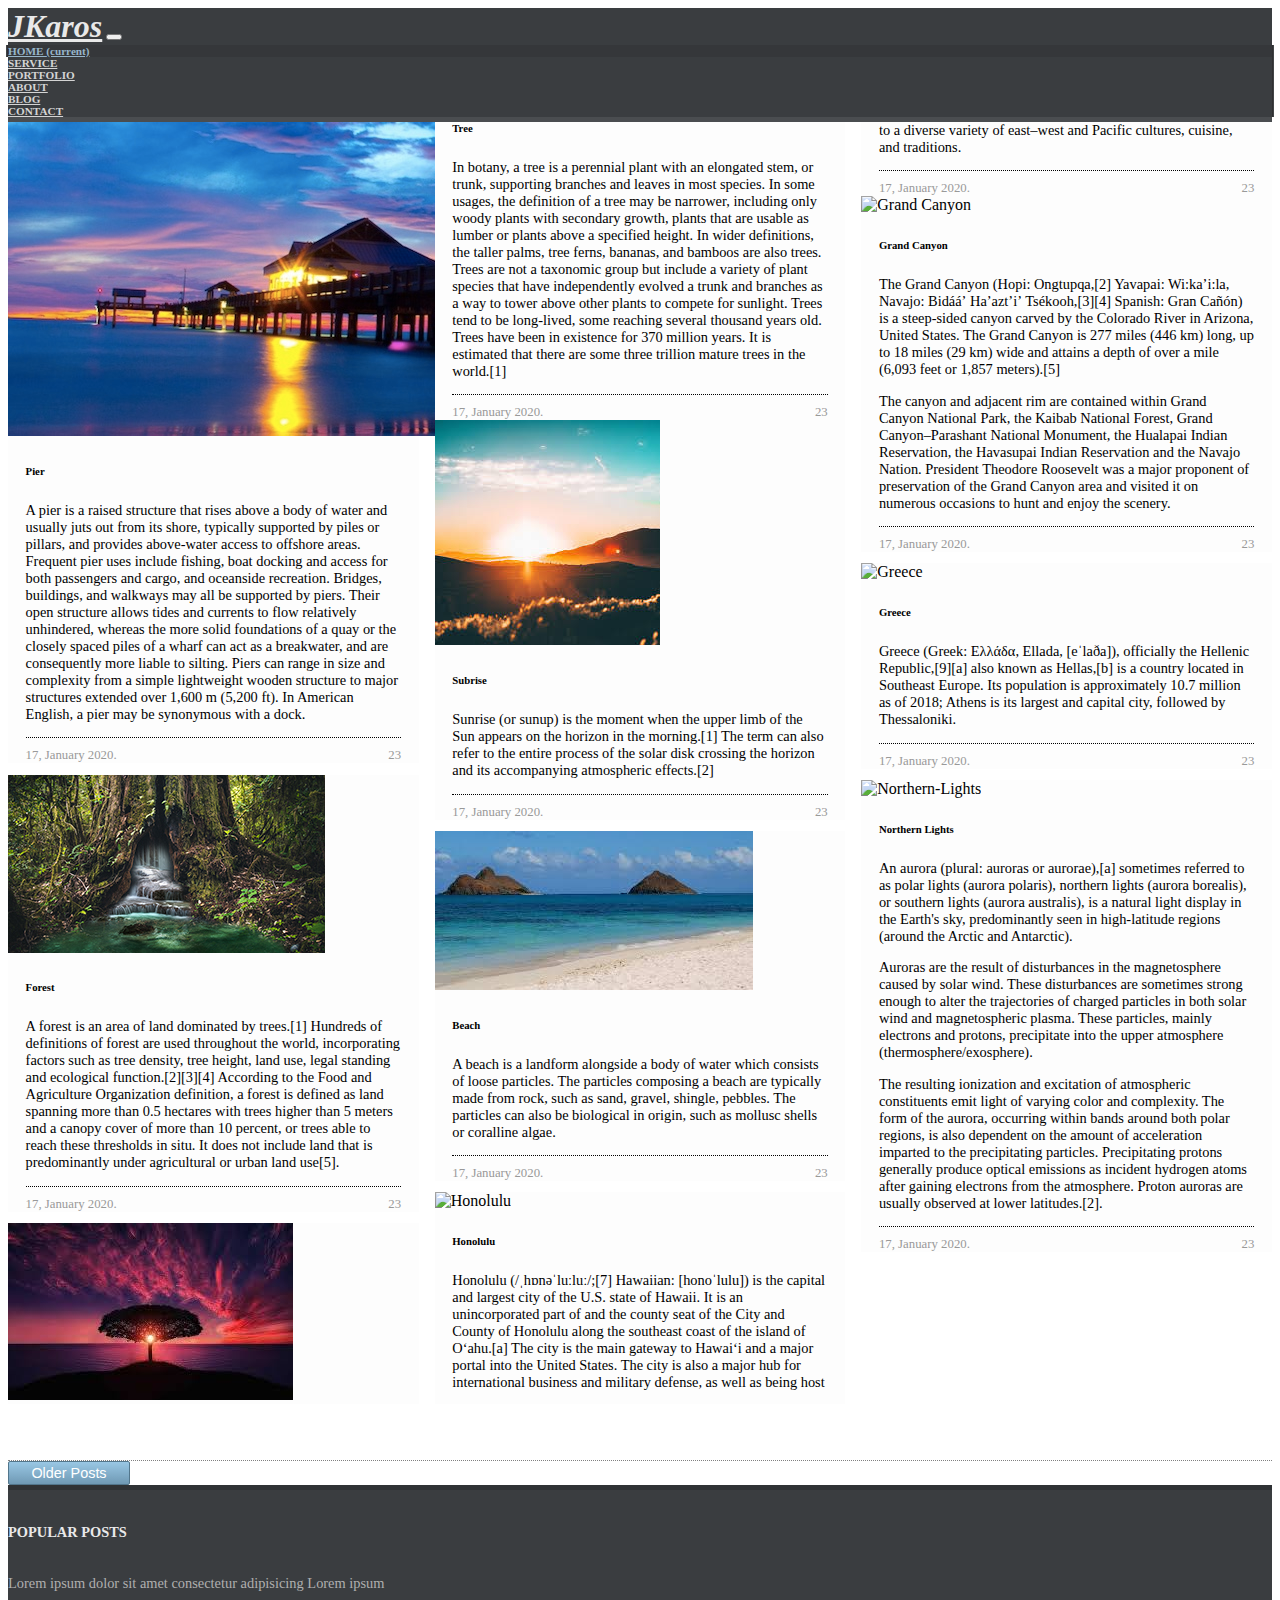
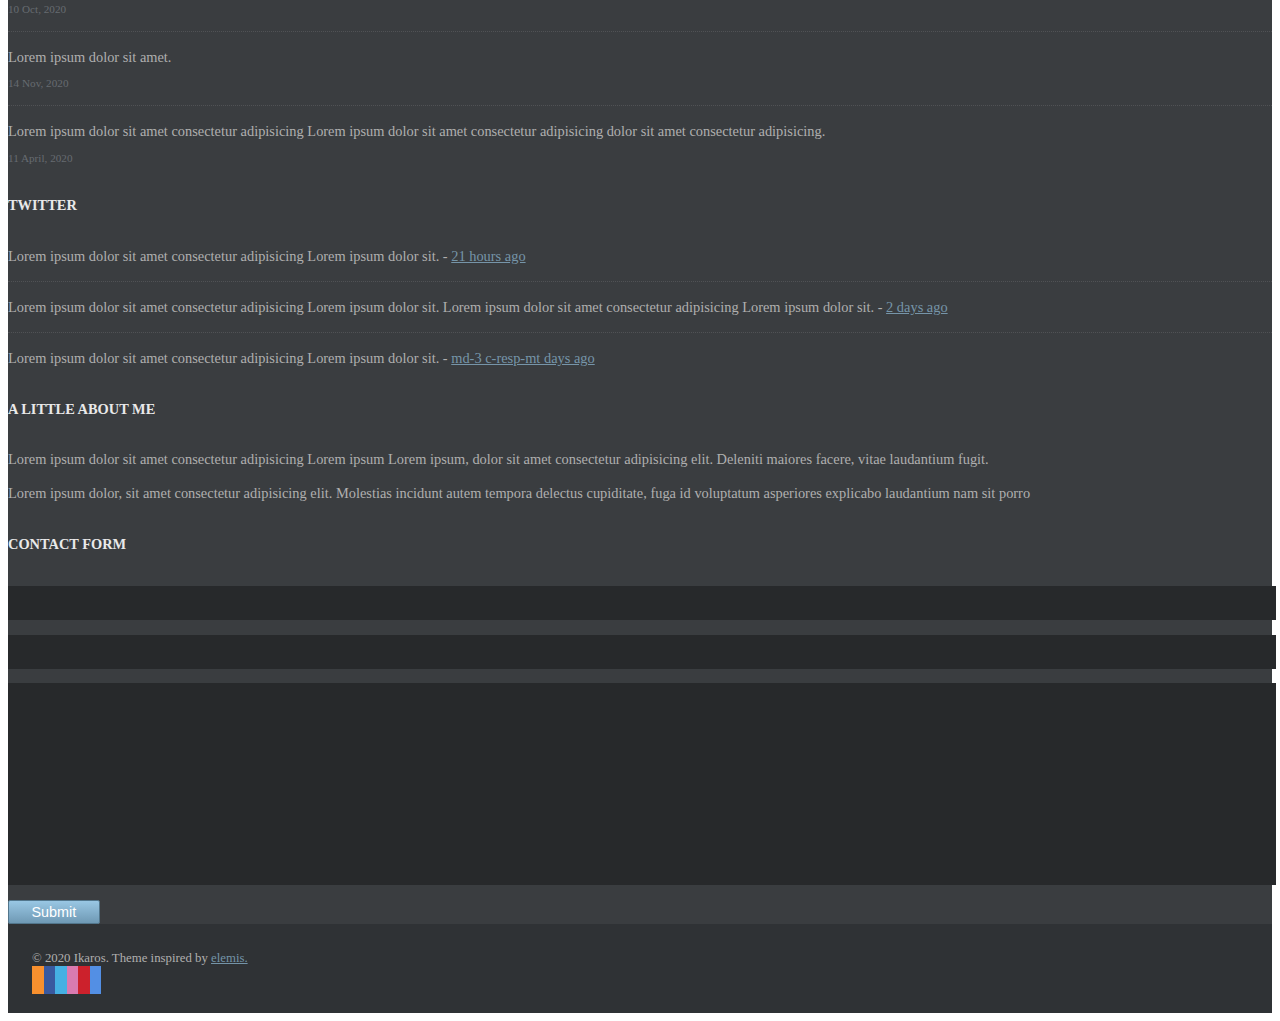
==== index.html @ 9a08d179 "Delete dock image and replace it with pier image" ====
<!DOCTYPE html>
<html lang="en">

<head>
    <meta charset="UTF-8">
    <meta name="viewport" content="width=device-width, initial-scale=1.0">

    <!-- Bootstrap CSS -->
    <link rel="stylesheet" href="https://maxcdn.bootstrapcdn.com/bootstrap/4.0.0-beta/css/bootstrap.min.css"
        integrity="sha384-/Y6pD6FV/Vv2HJnA6t+vslU6fwYXjCFtcEpHbNJ0lyAFsXTsjBbfaDjzALeQsN6M" crossorigin="anonymous">
    <link rel="stylesheet" type="text/css" href="styles/styles.css">
    <link rel="stylesheet" type="text/css" href="styles/index.css">

    <!-- Font Awesome -->
    <script src="https://kit.fontawesome.com/429e9e2ae6.js" crossorigin="anonymous"></script>
</head>

<body class="color-theme">

    <!-- Navbar -->
    <!-- Put beginning of navbar outside of container to background color covers entire width of page -->
    <nav class="navbar navbar-expand-lg sticky-top pt-0 pb-0 cust-nav-bg">
        <!-- Put Navbar content inside of container so that it uses flexbox and has margin on left and right sides -->
        <div class="container">
            <a class="navbar-brand m-0 pt-1 cust-jkaros" href="#">JKaros</a>
            <button class="navbar-toggler" type="button" data-toggle="collapse" data-target="#navbarNavAltMarkup"
                aria-controls="navbarNavAltMarkup" aria-expanded="false" aria-label="Toggle navigation">
                <div class="cust-nav-menu-icon">
                    <i class="fas fa-bars"></i>
                </div>
            </button>
            <div class="collapse navbar-collapse" id="navbarNavAltMarkup">
                <!-- Padding is on each link item so that border covers entire navbar -->
                <li class="nav-item pb-4 pt-5 ml-auto c-home-li c-navtab-active">
                    <a class="nav-link" href="./index.html">HOME <span class="sr-only">(current)</span></a>
                </li>
                <li class="nav-item pb-4 pt-5">
                    <a class="nav-link cust-nav-font-color" href="#">SERVICE</a>
                </li>
                <li class="nav-item pb-4 pt-5">
                    <a class="nav-link cust-nav-font-color" href="https://github.com/michael-mcmasters"
                        target="_">PORTFOLIO</a>
                </li>
                <li class="nav-item pb-4 pt-5">
                    <a class="nav-link cust-nav-font-color" href="http://codedifferentlyc16.sg-host.com/"
                        target="_">ABOUT</a>
                </li>
                <li class="nav-item pb-4 pt-5">
                    <a class="nav-link cust-nav-font-color" href="./blog-post.html">BLOG</a>
                </li>
                <li class="nav-item pb-4 pt-5">
                    <a class="nav-link cust-nav-font-color" href="#">CONTACT</a>
                </li>
            </div>
        </div>
    </nav>



    <!-- Main Content -->
    <div class="container mt-5">
        <!-- card-columns don't work with the regular column classes (such as col-md-4). Need to use @media queries. -->
        <div class="card-columns cust-card-border-bottom">
            <div class="card">
                <img class="card-img-top" src="./images/pier2.jpeg" alt="Pier">
                <div class="cust-card-body-container">
                    <h6 class="cust-card-title">Pier</h6>
                    <p class="cust-card-body">A pier is a raised structure that rises above a body of water and usually
                        juts out from its shore, typically supported
                        by piles or pillars, and provides above-water access to offshore areas. Frequent pier uses
                        include fishing, boat docking
                        and access for both passengers and cargo, and oceanside recreation. Bridges, buildings, and
                        walkways may all be
                        supported by piers. Their open structure allows tides and currents to flow relatively
                        unhindered, whereas the more solid
                        foundations of a quay or the closely spaced piles of a wharf can act as a breakwater, and are
                        consequently more liable
                        to silting. Piers can range in size and complexity from a simple lightweight wooden structure to
                        major structures
                        extended over 1,600 m (5,200 ft). In American English, a pier may be synonymous with a dock.</p>
                    <footer class="cust-card-footer color">
                        <span>17, January 2020.</span>
                        <!-- Font Awesome icons must be in a div to stay centered -->
                        <div>
                            <i class="fas fa-comments"></i>
                            <span class="ml-1">23</span>
                        </div>
                    </footer>
                </div>
            </div>
            <div class="card">
                <img class="card-img-top" src="./images/forest.jpg" alt="Forest">
                <div class="cust-card-body-container">
                    <h6 class="cust-card-title">Forest</h6>
                    <p class="cust-card-body">A forest is an area of land dominated by trees.[1] Hundreds of definitions
                        of forest are used throughout the world,
                        incorporating factors such as tree density, tree height, land use, legal standing and ecological
                        function.[2][3][4]
                        According to the Food and Agriculture Organization definition, a forest is defined as land
                        spanning more than 0.5
                        hectares with trees higher than 5 meters and a canopy cover of more than 10 percent, or trees
                        able to reach these
                        thresholds in situ. It does not include land that is predominantly under agricultural or urban
                        land use[5].</p>
                    <footer class="cust-card-footer color">
                        <span>17, January 2020.</span>
                        <div>
                            <i class="fas fa-comments"></i>
                            <span class="ml-1">23</span>
                        </div>
                    </footer>
                </div>
            </div>
            <div class="card">
                <img class="card-img-top" src="./images/tree.jpg" alt="Tree">
                <div class="cust-card-body-container">
                    <h6 class="cust-card-title">Tree</h6>
                    <p class="cust-card-body">In botany, a tree is a perennial plant with an elongated stem, or trunk,
                        supporting branches and leaves in most species.
                        In some usages, the definition of a tree may be narrower, including only woody plants with
                        secondary growth, plants that
                        are usable as lumber or plants above a specified height. In wider definitions, the taller palms,
                        tree ferns, bananas,
                        and bamboos are also trees. Trees are not a taxonomic group but include a variety of plant
                        species that have
                        independently evolved a trunk and branches as a way to tower above other plants to compete for
                        sunlight. Trees tend to
                        be long-lived, some reaching several thousand years old. Trees have been in existence for 370
                        million years. It is
                        estimated that there are some three trillion mature trees in the world.[1]</p>
                    <footer class="cust-card-footer color">
                        <span>17, January 2020.</span>
                        <div>
                            <i class="fas fa-comments"></i>
                            <span class="ml-1">23</span>
                        </div>
                    </footer>
                </div>
            </div>
            <div class="card">
                <img class="card-img-top" src="./images/sunrise.jpg" alt="Sunrise">
                <div class="cust-card-body-container">
                    <h6 class="cust-card-title">Subrise</h6>
                    <p class="cust-card-body">Sunrise (or sunup) is the moment when the upper limb of the Sun appears on
                        the horizon in the morning.[1] The term can
                        also refer to the entire process of the solar disk crossing the horizon and its accompanying
                        atmospheric effects.[2]</p>
                    <footer class="cust-card-footer color">
                        <span>17, January 2020.</span>
                        <div>
                            <i class="fas fa-comments"></i>
                            <span class="ml-1">23</span>
                        </div>
                    </footer>
                </div>
            </div>
            <div class="card">
                <img class="card-img-top" src="./images/beach.jpg" alt="Beach">
                <div class="cust-card-body-container">
                    <h6 class="cust-card-title">Beach</h6>
                    <p class="cust-card-body">A beach is a landform alongside a body of water which consists of loose
                        particles. The particles composing a beach are
                        typically made from rock, such as sand, gravel, shingle, pebbles. The particles can also be
                        biological in origin, such
                        as mollusc shells or coralline algae.</p>
                    <footer class="cust-card-footer color">
                        <span>17, January 2020.</span>
                        <div>
                            <i class="fas fa-comments"></i>
                            <span class="ml-1">23</span>
                        </div>
                    </footer>
                </div>
            </div>
            <div class="card">
                <img class="card-img-top" src="./images/Honolulu.jpg" alt="Honolulu">
                <div class="cust-card-body-container">
                    <h6 class="cust-card-title">Honolulu</h6>
                    <p class="cust-card-body">Honolulu (/ˌhɒnəˈluːluː/;[7] Hawaiian: [honoˈlulu]) is the capital and
                        largest city of the U.S. state of Hawaii. It is
                        an unincorporated part of and the county seat of the City and County of Honolulu along the
                        southeast coast of the island
                        of Oʻahu.[a] The city is the main gateway to Hawaiʻi and a major portal into the United States.
                        The city is also a major
                        hub for international business and military defense, as well as being host to a diverse variety
                        of east–west and Pacific
                        cultures, cuisine, and traditions.</p>
                    <footer class="cust-card-footer color">
                        <span>17, January 2020.</span>
                        <div>
                            <i class="fas fa-comments"></i>
                            <span class="ml-1">23</span>
                        </div>
                    </footer>
                </div>
            </div>
            <div class="card">
                <img class="card-img-top" src="./images/grand-canyon.jpg" alt="Grand Canyon">
                <div class="cust-card-body-container">
                    <h6 class="cust-card-title">Grand Canyon</h6>
                    <p class="cust-card-body">The Grand Canyon (Hopi: Ongtupqa,[2] Yavapai: Wi:kaʼi:la, Navajo: Bidááʼ
                        Haʼaztʼiʼ Tsékooh,[3][4] Spanish: Gran Cañón)
                        is a steep-sided canyon carved by the Colorado River in Arizona, United States. The Grand Canyon
                        is 277 miles (446 km)
                        long, up to 18 miles (29 km) wide and attains a depth of over a mile (6,093 feet or 1,857
                        meters).[5]
                    </p>
                    <p class="cust-card-body">
                        The canyon and adjacent rim are contained within Grand Canyon National Park, the Kaibab National
                        Forest, Grand
                        Canyon–Parashant National Monument, the Hualapai Indian Reservation, the Havasupai Indian
                        Reservation and the Navajo
                        Nation. President Theodore Roosevelt was a major proponent of preservation of the Grand Canyon
                        area and visited it on
                        numerous occasions to hunt and enjoy the scenery.</p>
                    <footer class="cust-card-footer color">
                        <span>17, January 2020.</span>
                        <div>
                            <i class="fas fa-comments"></i>
                            <span class="ml-1">23</span>
                        </div>
                    </footer>
                </div>
            </div>
            <div class="card">
                <img class="card-img-top" src="./images/greece.jpeg" alt="Greece">
                <div class="cust-card-body-container">
                    <h6 class="cust-card-title">Greece</h6>
                    <p class="cust-card-body">Greece (Greek: Ελλάδα, Ellada, [eˈlaða]), officially the Hellenic
                        Republic,[9][a] also known as Hellas,[b] is a country
                        located in Southeast Europe. Its population is approximately 10.7 million as of 2018; Athens is
                        its largest and capital
                        city, followed by Thessaloniki.</p>
                    <footer class="cust-card-footer color">
                        <span>17, January 2020.</span>
                        <div>
                            <i class="fas fa-comments"></i>
                            <span class="ml-1">23</span>
                        </div>
                    </footer>
                </div>
            </div>
            <div class="card">
                <img class="card-img-top" src="./images/northern-lights.jpg" alt="Northern-Lights">
                <div class="cust-card-body-container">
                    <h6 class="cust-card-title">Northern Lights</h6>
                    <p class="cust-card-body">An aurora (plural: auroras or aurorae),[a] sometimes referred to as polar
                        lights (aurora polaris), northern lights
                        (aurora borealis), or southern lights (aurora australis), is a natural light display in the
                        Earth's sky, predominantly
                        seen in high-latitude regions (around the Arctic and Antarctic).</p>
                    <p class="cust-card-body">
                        Auroras are the result of disturbances in the magnetosphere caused by solar wind. These
                        disturbances are sometimes
                        strong enough to alter the trajectories of charged particles in both solar wind and
                        magnetospheric plasma. These
                        particles, mainly electrons and protons, precipitate into the upper atmosphere
                        (thermosphere/exosphere).
                    </p>
                    <p class="cust-card-body">
                        The resulting ionization and excitation of atmospheric constituents emit light of varying color
                        and complexity. The form
                        of the aurora, occurring within bands around both polar regions, is also dependent on the amount
                        of acceleration
                        imparted to the precipitating particles. Precipitating protons generally produce optical
                        emissions as incident hydrogen
                        atoms after gaining electrons from the atmosphere. Proton auroras are usually observed at lower
                        latitudes.[2].
                    </p>
                    <footer class="cust-card-footer color">
                        <span>17, January 2020.</span>
                        <div>
                            <i class="fas fa-comments"></i>
                            <span class="ml-1">23</span>
                        </div>
                    </footer>
                </div>
            </div>

        </div>

        <!-- Border and Older Posts Button -->
        <div class="row">
            <div class="col-12 mt-4">
                <button class="cust-button">Older Posts</button>
            </div>
        </div>
    </div>
    <!-- End of container -->


    <!-- Footer -->
    <!-- Like the navbar. Must put background of footer outside of container. Put content in the container so that it uses flexbox and has margins on left and right sides -->
    <div class="cust-footer-background pt-5 pb-5 mt-5">
        <div class="container">
            <div class="row">
                <div class="col-md-3">
                    <h6 class="cust-foot-header">POPULAR POSTS</h6>
                    <div class="cust-footer-border-bottom">
                        <div class="cust-footer-body">
                            Lorem ipsum dolor sit amet consectetur adipisicing Lorem ipsum
                        </div>
                        <div class="cust-footer-date">10 Oct, 2020</div>
                    </div>
                    <div class="cust-footer-border-bottom">
                        <div class="cust-footer-body">
                            Lorem ipsum dolor sit amet.
                        </div>
                        <div class="cust-footer-date">14 Nov, 2020</div>
                    </div>
                    <div>
                        <div class="cust-footer-body">
                            Lorem ipsum dolor sit amet consectetur adipisicing Lorem ipsum
                            dolor sit amet consectetur adipisicing dolor sit amet consectetur adipisicing.
                        </div>
                        <div class="cust-footer-date">11 April, 2020</div>
                    </div>
                </div>
                <div class="col-md-3 c-resp-mt">
                    <h6 class="cust-foot-header">TWITTER</h6>
                    <div class="cust-footer-border-bottom">
                        <div class="cust-footer-body">
                            <span><i class="fab fa-twitter mr-2"></i></span>
                            Lorem ipsum dolor sit amet consectetur adipisicing Lorem ipsum
                            dolor sit. - <a href="#" class="cust-footer-age-url">21 hours ago</a>
                        </div>
                    </div>
                    <div class="cust-footer-border-bottom">
                        <div class="cust-footer-body">
                            <span><i class="fab fa-twitter mr-2"></i></span>
                            Lorem ipsum dolor sit amet consectetur adipisicing Lorem ipsum
                            dolor sit. Lorem ipsum dolor sit amet consectetur adipisicing Lorem ipsum
                            dolor sit. - <a href="#" class="cust-footer-age-url">2 days ago</a>
                        </div>
                    </div>
                    <div>
                        <div class="cust-footer-body">
                            <span><i class="fab fa-twitter mr-2"></i></span>
                            Lorem ipsum dolor sit amet consectetur adipisicing Lorem ipsum
                            dolor sit. - <a href="#" class="cust-footer-age-url">md-3 c-resp-mt days ago</a>
                        </div>
                    </div>
                </div>
                <div class=" col-md-3 c-resp-mt">
                    <h6 class="cust-foot-header">A LITTLE ABOUT ME</h6>
                    <div class="cust-footer-body">
                        <span>Lorem ipsum dolor sit amet consectetur adipisicing Lorem ipsum
                            Lorem ipsum, dolor sit amet consectetur adipisicing elit. Deleniti maiores facere, vitae
                            laudantium fugit.
                            <br>
                            <br>
                            Lorem ipsum dolor, sit amet consectetur adipisicing elit. Molestias incidunt autem tempora
                            delectus cupiditate, fuga id voluptatum asperiores explicabo laudantium nam sit porro
                        </span>

                    </div>
                </div>
                <div class="col-md-3 c-resp-mt mr-0 pr-0">
                    <h6 class="cust-foot-header">CONTACT FORM</h6>
                    <div class="cust-footer-body">
                        <form action="contact-form.html" method="post">
                            <input type="text" id="first-text-box" name="first-text-box" class="cust-footer-input">
                            <input type="text" id="second-text-box" name="second-text-box" class="cust-footer-input">
                            <input type="text" id="third-text-box" name="third-text-box"
                                class="cust-footer-input cust-footer-input-last">
                        </form>
                        <button type="submit" class="cust-button">Submit</button>
                    </div>
                </div>
            </div>
        </div>
    </div>


    <!-- Bottom Navbar (under footer) -->
    <div class="cust-bottom-nav">
        <div class="container">
            <div class="row">
                <div class="cust-nav-content">&#169 2020 Ikaros. Theme inspired by <a href="#"
                        class="elemis-url">elemis.</a></div>
                <div class="ml-auto cust-icon-container">
                    <span>
                        <i class="fas fa-rss"></i>
                    </span>
                    <span>
                        <i class="fab fa-facebook-f"></i>
                    </span>
                    <span>
                        <i class="fab fa-twitter twitter-icon"></i>
                    </span>
                    <span>
                        <i class="fab fa-instagram"></i>
                    </span>
                    <span>
                        <i class="fab fa-pinterest-p"></i>
                    </span>
                    <span>
                        <i class="fab fa-linkedin-in"></i>
                    </span>
                </div>
            </div>
        </div>
    </div>








    <!-- Copied these from TreeHouse. Not sure if they're needed or not. Remove when project is finished to see if anything breaks. -->
    <!-- Optional JavaScript -->
    <!-- jQuery first, then Popper.js, then Bootstrap JS -->
    <script src="https://code.jquery.com/jquery-3.2.1.slim.min.js"
        integrity="sha384-KJ3o2DKtIkvYIK3UENzmM7KCkRr/rE9/Qpg6aAZGJwFDMVNA/GpGFF93hXpG5KkN"
        crossorigin="anonymous"></script>
    <script src="https://cdnjs.cloudflare.com/ajax/libs/popper.js/1.11.0/umd/popper.min.js"
        integrity="sha384-b/U6ypiBEHpOf/4+1nzFpr53nxSS+GLCkfwBdFNTxtclqqenISfwAzpKaMNFNmj4"
        crossorigin="anonymous"></script>
    <script src="https://maxcdn.bootstrapcdn.com/bootstrap/4.0.0-beta/js/bootstrap.min.js"
        integrity="sha384-h0AbiXch4ZDo7tp9hKZ4TsHbi047NrKGLO3SEJAg45jXxnGIfYzk4Si90RDIqNm1"
        crossorigin="anonymous"></script>
</body>

</html>
---- styles/styles.css ----
/* The lower the number, the darker the shade of color */
.color-theme {
  --color-white1: rgb(233, 233, 233);
  --color-gray1: rgb(128, 128, 128);
  --color-gray2: rgb(253, 253, 253);
  --color-black0: rgb(39, 41, 43);
  --color-black1: rgb(58, 61, 64);
  --color-black2: rgb(74, 77, 80);
}

body {
  background-color: rgv(253, 253, 253);
}

a {
  color: rgb(151, 181, 201);
}

a:focus,
a:hover {
  color: teal;
}






/* Mockup page seems to have different font-sizes for titles. */
.c-title-small {
      font-size: 0.9rem;
}

.c-title-large {
      font-size: 1.0rem;
}

.c-title-small,
.c-title-large
{
    color: rgb(85, 85, 85);
    font-weight: bold;
    padding-bottom: 0.3em;
}


.c-subtext {
    color: rgb(85, 85, 85);
    font-size: 0.9rem;
}

.c-border-bottom {
    border-bottom: 1px dotted rgb(153, 153, 153);
}

.c-border-left {
  padding-left: 2rem;
  border-left: 1px dotted rgb(153, 153, 153);
}






/* ------- Button ------- */

.cust-button {
  padding: 0.2rem 1.4rem;
  font-size: 0.9rem;
  color: white;
  background-image: linear-gradient(rgb(153, 199, 228), rgb(111, 153, 180));
  border: 1px solid rgb(82, 118, 140);
  border-radius: 2px;
  
  transition: 0.2s;
}

.cust-button:hover {
  background-image: linear-gradient(rgb(89, 130, 155), rgb(37, 72, 94));
  cursor: pointer;
}

/* Do this so text stays centered in button when screen is small. */
@media (max-width: 991px) {
  .cust-button {
    padding: 0.2rem 0;
    min-width: 15%;
  }
}






/* ------- Top Navbar ------- */

.navbar {
  border-bottom: 5px solid var(--color-black2);
}

.cust-nav-bg {
  background-color: var(--color-black1);
}

.cust-jkaros {
  color: var(--color-white1);
  font-weight: bold;
  font-size: 2rem;
  font-style: italic;
}

.cust-jkaros:hover {
  color: teal;
}

.cust-nav-menu-icon {
  color: var(--color-white1);
  font-size: 1.8rem;
  
  display: flex;
  align-items: center;
}

.cust-nav-font-color {
  color: rgb(212, 212, 212);
}

.nav-item {
  font-size: 0.7rem;
  font-weight: bold;
  list-style: none;
  box-shadow: 1px 0px rgb(48, 48, 50), 2px 0px rgb(66, 69, 71);
}

/* Gives Home a border (using box shadow) on its left and right side */
.c-home-li {
  box-shadow: -1px 0px rgb(48, 48, 50), -2px 0px rgb(66, 69, 71), 1px 0px rgb(48, 48, 50),
    2px 0px rgb(66, 69, 71);
  color: black;
}

/* Have to do this to override Bootstrap from setting the color when on home page */
.c-home-color {
  color: rgb(212, 212, 212);
}

.nav-item:focus,
.nav-item:hover {
  background-color: var(--color-black0);
}

/* This is a bit weird. Bootstrap sets the color for Home automatically but we have to put this here manually for Blog */
.c-navtab-active {
  background-color: rgb(53, 55, 58);
  color: rgb(122, 156, 178);
  
}






/* ------- Footer ------- */

.cust-footer-background {
  background-color: var(--color-black1);
  border-top: 5px solid rgb(47, 50, 53);
  border-bottom: 3px solid rgb(47, 50, 53);
}

.cust-footer-border-bottom {
  padding-bottom: 1rem;
  border-bottom: 0.5px dotted rgb(80, 82, 85);
}

.cust-foot-header {
  color: var(--color-white1);
  font-weight: bold;
  font-size: 0.9rem;
}

.cust-footer-body {
  margin-top: 1.2em;
  color: rgb(175, 175, 175);
  font-size: 0.9rem;
}

.cust-footer-date {
  margin-top: 0.7rem;
  font-size: 0.7rem;
  color: rgb(102, 107, 112);
}

.cust-footer-age-url {
  color: rgb(118, 149, 169);
}

.cust-footer-input {
  margin-bottom: 0.9rem;
  background-color: rgb(39, 41, 43);
  border: none;
  width: 100%;
  height: 2rem;
}
.cust-footer-input-last {
  height: 200px;
}

@media (max-width: 767px) {
  /* When screen is less than this size, categories squish together. This adds margin above each category. */
  .c-resp-mt {
    margin-top: 5rem;
  }
}






/* ------- Bottom Nav (under footer) ------- */

.cust-bottom-nav {
  background-color: rgb(47, 50, 53);
  padding: 1.5rem;
}

.cust-nav-content {
  /* Add margin to center it. Adding padding to parent div was putting it out of line for some reason. */
  margin-bottom: 6px;
  color: rgb(175, 175, 175);
  font-size: 0.8rem;
}

.elemis-url {
  color: rgb(116, 148, 168);
}

.cust-icon-container {
  color: white;
  font-size: 0.9em;
  cursor: pointer;
}
                    
.fa-rss {
  background-color: rgb(248, 144, 46);
  padding: 0.4em;
}
.fa-facebook-f {
  background-color: rgb(57, 89, 159);
  padding: 0.4em;
}

/* Use custom class instead of fa-twitter so that this doesn't style twitter icon used elsewhere */
.twitter-icon {
  background-color: rgb(69, 176, 227);
  padding: 0.4em;
}
.fa-instagram {
  background-color: rgb(217, 122, 176);
  padding: 0.4em;
}
.fa-pinterest-p {
  background-color: rgb(204, 33, 44);
  padding: 0.4em;
}
.fa-linkedin-in {
  background-color: rgb(83, 143, 228);
  padding: 0.4em;
}
---- styles/index.css ----
.cust-card-border-bottom {
  padding-bottom: 3.5em;
  border-bottom: 1px dotted gray;
}

.card {
  background-color: var(--color-gray2);
    position: relative;
  left: 0x;
  bottom: 0px;
  
  
  transition: 0.2s;
}

.card:focus,
.card:hover {
  cursor: pointer;
  background-color: rgb(214, 214, 214); 
  position: relative;
  left: 10x;
  bottom: 10px;
}

.cust-card-body-container {
  margin: 1.1em 1.1em 0.7rem 1.1em;
}

.cust-card-body {
  margin-top: 0.8em;
  font-size: 0.9em;
}

.card-img-top {
  /* height: 200px; */
}

.cust-card-footer {
  padding-top: 10px;
  border-top: 1px dotted black;
  color: rgb(153, 153, 153);
  font-size: 0.8em;
  
  display: flex;
  justify-content: space-between;
}

.cust-button {
  padding: 0.2rem 1.4rem;
  font-size: 0.9rem;
  color: white;
  background-image: linear-gradient(rgb(153, 199, 228), rgb(111, 153, 180));
  border: 1px solid rgb(82, 118, 140);
  border-radius: 2px;
  
  transition: 0.2s;
}

.cust-button:hover {
  background-image: linear-gradient(rgb(89, 130, 155), rgb(37, 72, 94));
  cursor: pointer;
}

.cust-footer-background {
  background-color: var(--color-black1);
  border-top: 5px solid rgb(47, 50, 53);
  border-bottom: 3px solid rgb(47, 50, 53);
}

.cust-footer-border-bottom {
  padding-bottom: 1rem;
  border-bottom: 0.5px dotted rgb(80, 82, 85);
}

.cust-foot-header {
  color: var(--color-white1);
  font-weight: bold;
  font-size: 0.9rem;
}

.cust-footer-body {
  margin-top: 1.2em;
  color: rgb(175, 175, 175);
  font-size: 0.9rem;
}

.cust-footer-date {
  margin-top: 0.7rem;
  font-size: 0.7rem;
  color: rgb(102, 107, 112);
}

.cust-footer-age-url {
  color: rgb(118, 149, 169);
}

.cust-footer-input {
  margin-bottom: 0.9rem;
  background-color: rgb(39, 41, 43);
  border: none;
  width: 100%;
  height: 2rem;
}
.cust-footer-input-last {
  height: 200px;
}

.cust-bottom-nav {
  background-color: rgb(47, 50, 53);
  padding: 1.5rem;
}

.cust-nav-content {
  /* Add margin to center it. Adding padding to parent div was putting it out of line for some reason. */
  margin-bottom: 6px;
  color: rgb(175, 175, 175);
  font-size: 0.8rem;
}

.elemis-url {
  color: rgb(116, 148, 168);
}

.cust-icon-container {
  color: white;
  font-size: 0.9em;
  cursor: pointer;
}
                    
.fa-rss {
  background-color: rgb(248, 144, 46);
  padding: 0.4em;
}
.fa-facebook-f {
  background-color: rgb(57, 89, 159);
  padding: 0.4em;
}

/* Use custom class instead of fa-twitter so that this doesn't style twitter icon used elsewhere */
.twitter-icon {
  background-color: rgb(69, 176, 227);
  padding: 0.4em;
}
.fa-instagram {
  background-color: rgb(217, 122, 176);
  padding: 0.4em;
}
.fa-pinterest-p {
  background-color: rgb(204, 33, 44);
  padding: 0.4em;
}
.fa-linkedin-in {
  background-color: rgb(83, 143, 228);
  padding: 0.4em;
}

/* Cards Columns don't work with the regular column classes (col-md-4 for example)
   They must be defined with @media keys.
   Source: First answer - @https://stackoverflow.com/questions/34140793/bootstrap-4-responsive-cards-in-card-columns/43117538#43117538
*/
@media (min-width: 34em) {
    .card-columns {
        -webkit-column-count: 2;
        -moz-column-count: 2;
        column-count: 2;
    }
}

@media (min-width: 48em) {
    .card-columns {
        -webkit-column-count: 3;
        -moz-column-count: 3;
        column-count: 3;
    }
}
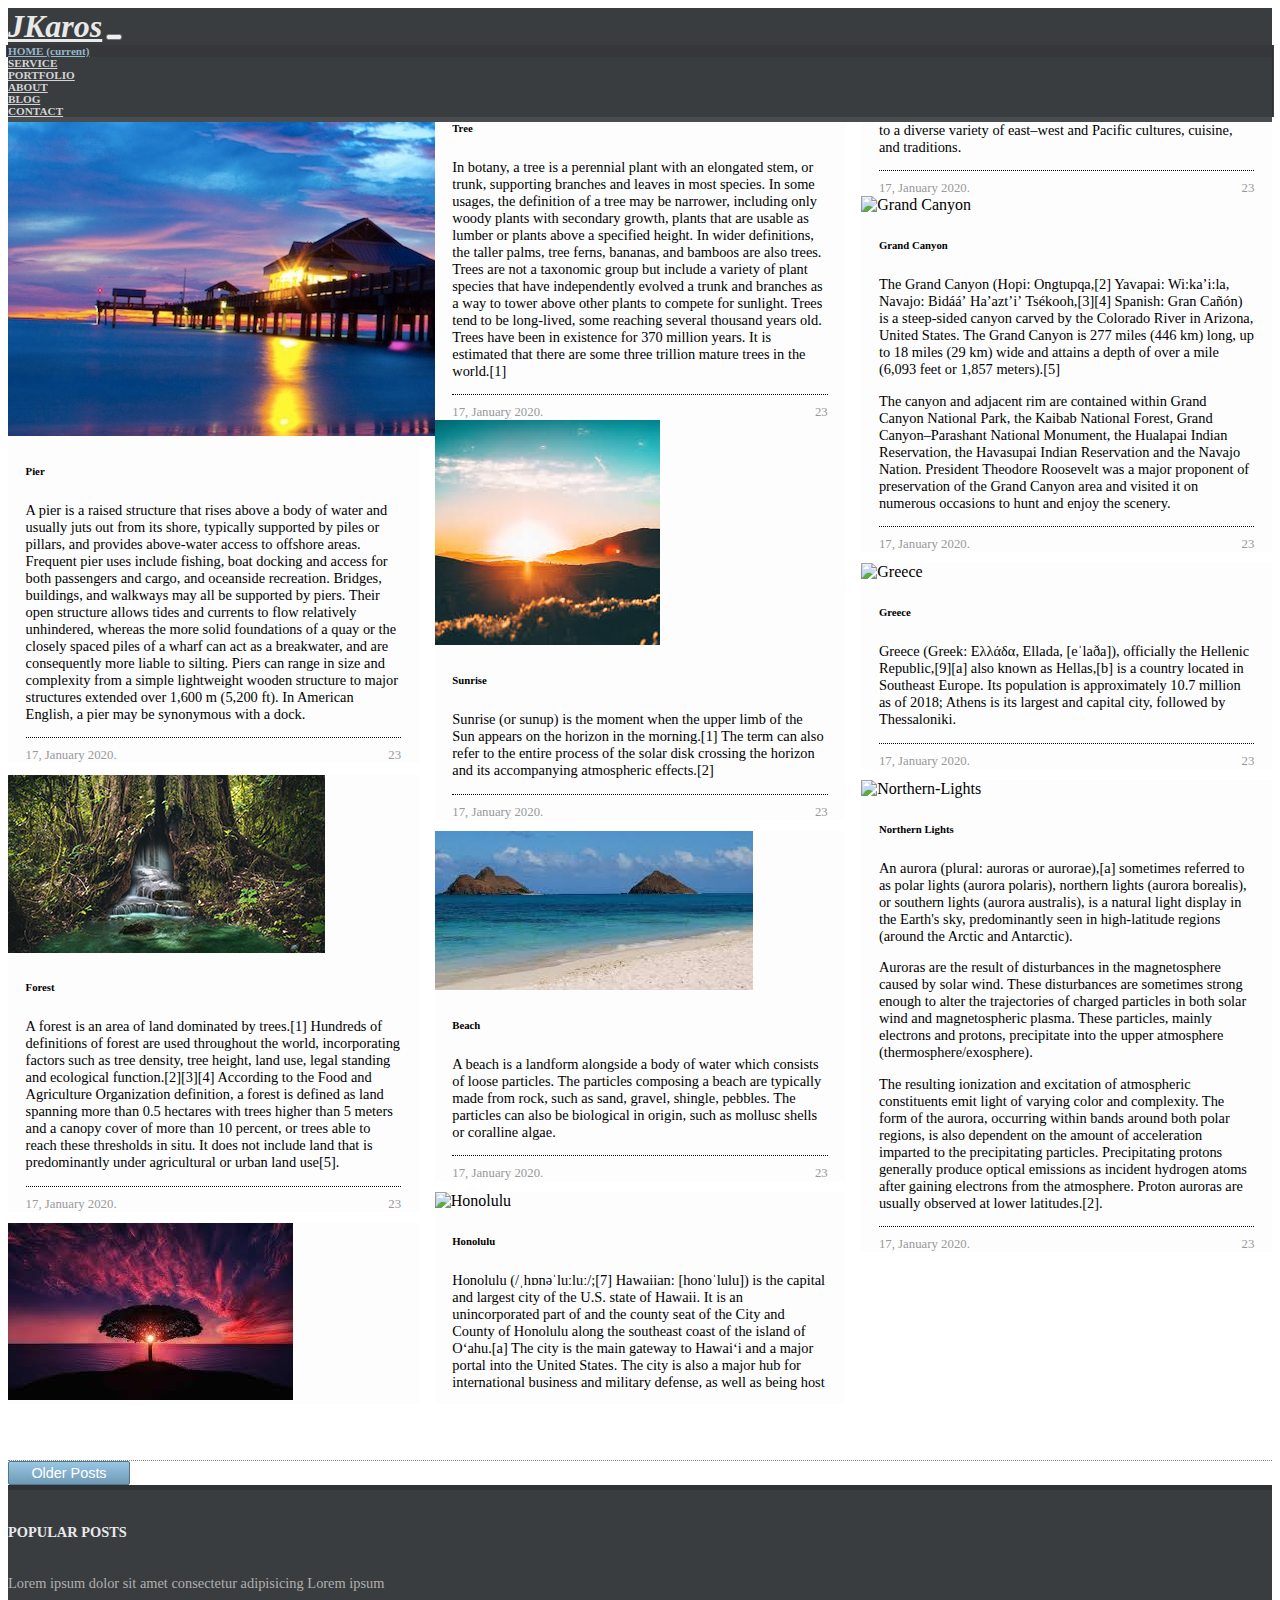
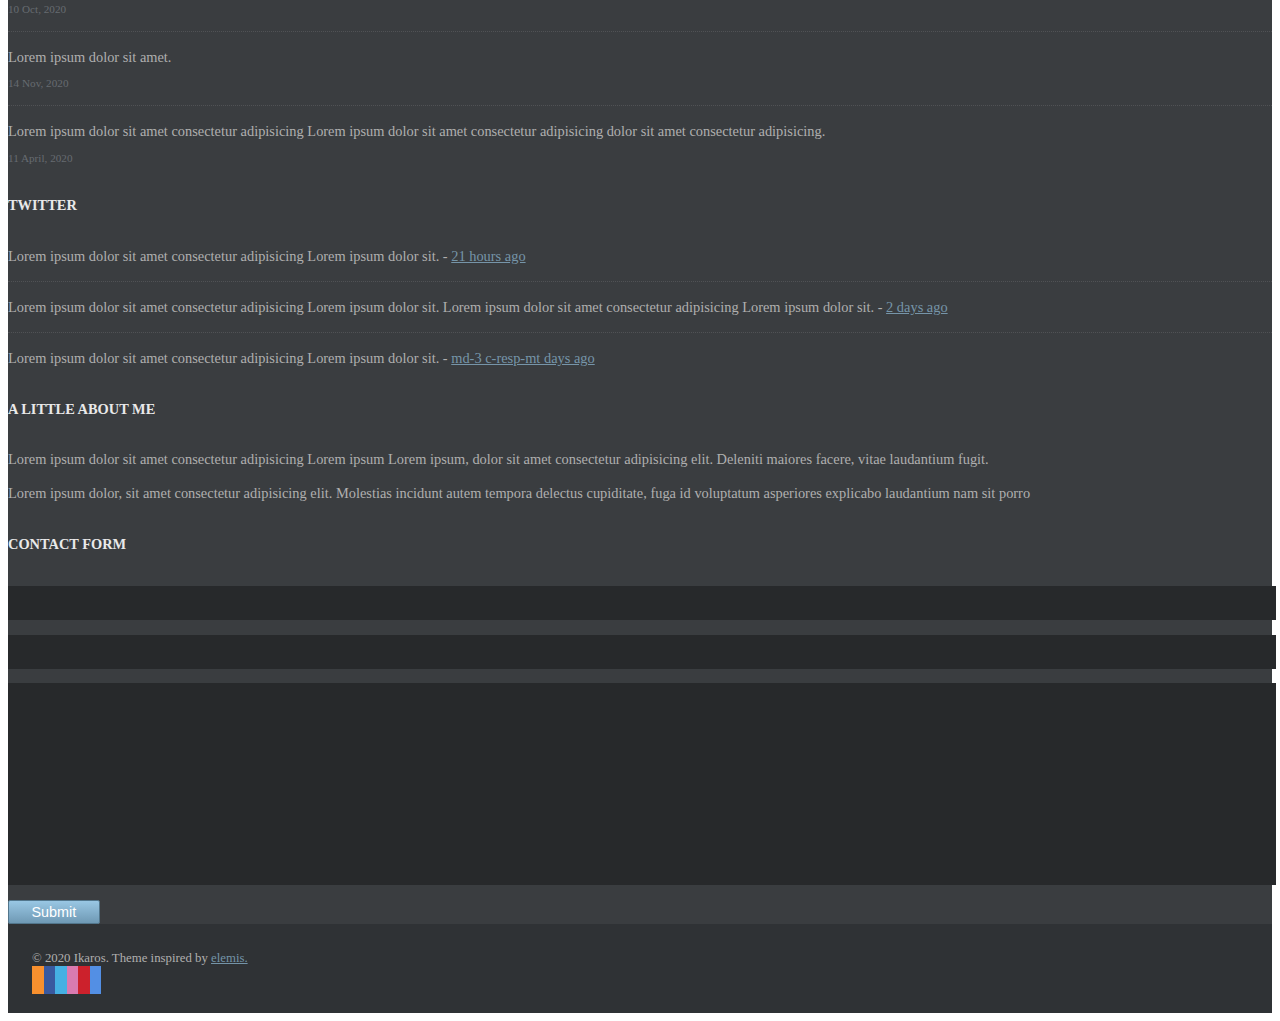
==== commit 484e727e: "Fix spelling mistake" ====
--- a/index.html
+++ b/index.html
@@ -140,7 +140,7 @@
             <div class="card">
                 <img class="card-img-top" src="./images/sunrise.jpg" alt="Sunrise">
                 <div class="cust-card-body-container">
-                    <h6 class="cust-card-title">Subrise</h6>
+                    <h6 class="cust-card-title">Sunrise</h6>
                     <p class="cust-card-body">Sunrise (or sunup) is the moment when the upper limb of the Sun appears on
                         the horizon in the morning.[1] The term can
                         also refer to the entire process of the solar disk crossing the horizon and its accompanying
@@ -409,9 +409,9 @@
 
 
 
-    <!-- Copied these from TreeHouse. Not sure if they're needed or not. Remove when project is finished to see if anything breaks. -->
-    <!-- Optional JavaScript -->
+    <!-- Copied these from TreeHouse. -->
     <!-- jQuery first, then Popper.js, then Bootstrap JS -->
+    <!-- Needed for Bootstrap functions (such as expanding the navbar when clicking the hamburger menu) -->
     <script src="https://code.jquery.com/jquery-3.2.1.slim.min.js"
         integrity="sha384-KJ3o2DKtIkvYIK3UENzmM7KCkRr/rE9/Qpg6aAZGJwFDMVNA/GpGFF93hXpG5KkN"
         crossorigin="anonymous"></script>
--- a/styles/styles.css
+++ b/styles/styles.css
@@ -1,3 +1,5 @@
+/* Any selector starting with c- or cust- means it is not a Booststrap selector. */
+
 /* The lower the number, the darker the shade of color */
 .color-theme {
   --color-white1: rgb(233, 233, 233);
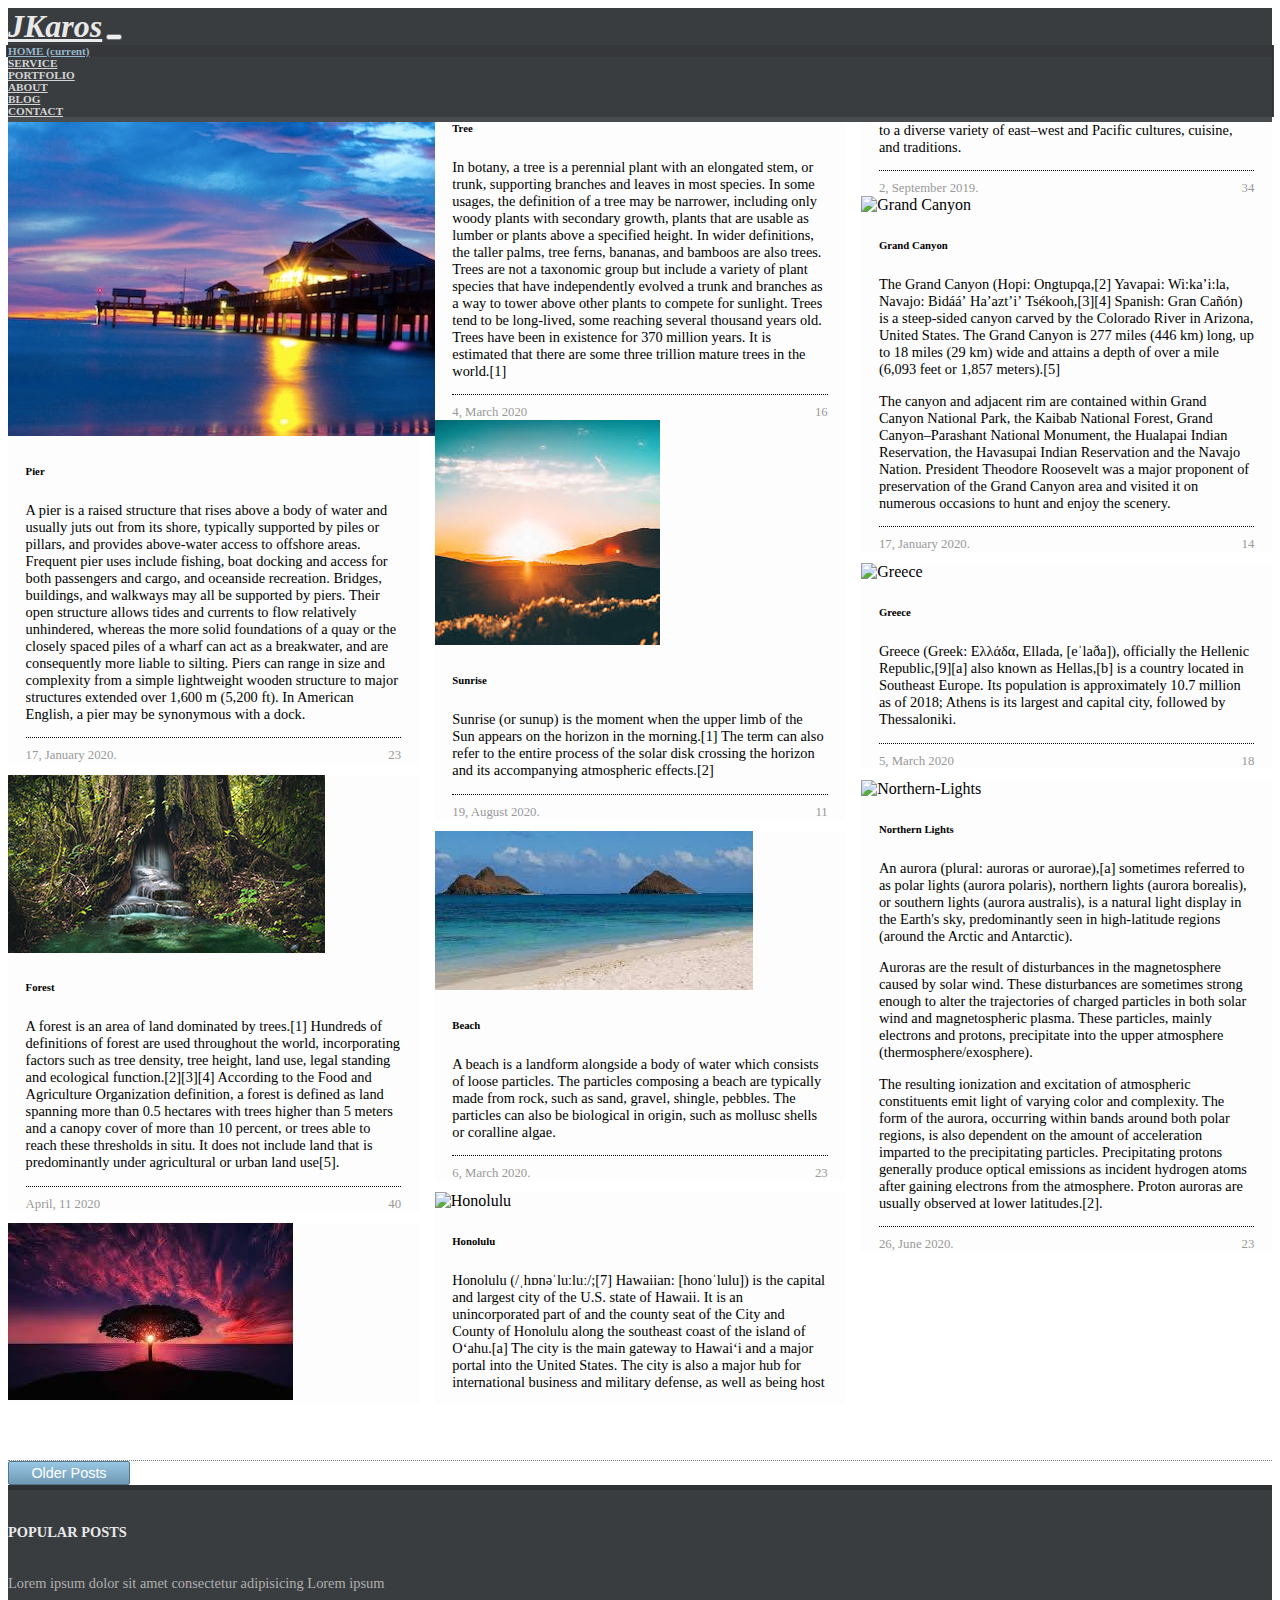
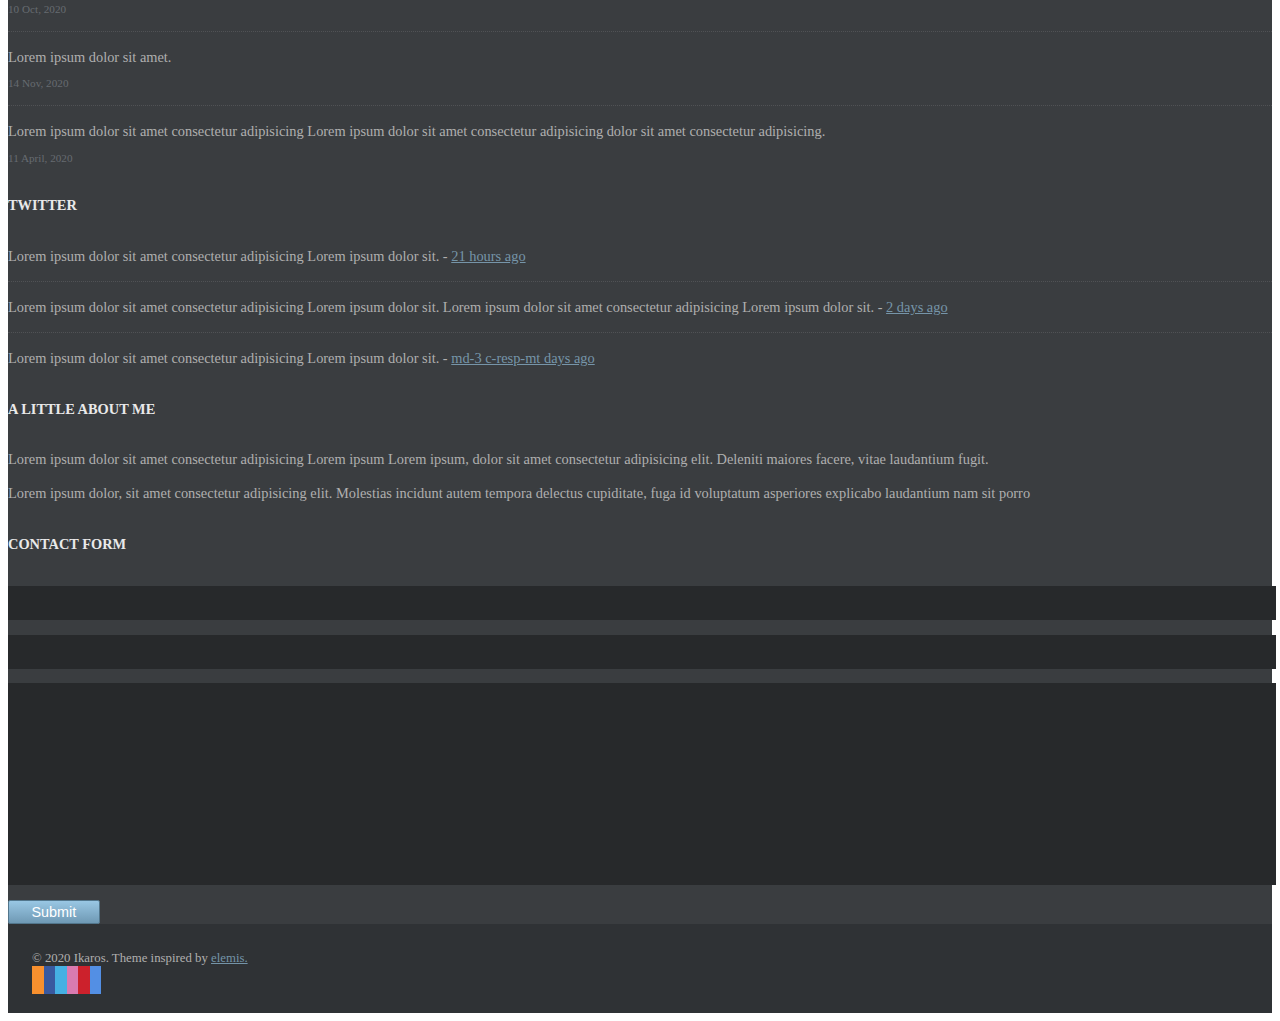
==== commit 7bb287b1: "Give each card a difference date and comment count" ====
--- a/index.html
+++ b/index.html
@@ -8,6 +8,8 @@
     <!-- Bootstrap CSS -->
     <link rel="stylesheet" href="https://maxcdn.bootstrapcdn.com/bootstrap/4.0.0-beta/css/bootstrap.min.css"
         integrity="sha384-/Y6pD6FV/Vv2HJnA6t+vslU6fwYXjCFtcEpHbNJ0lyAFsXTsjBbfaDjzALeQsN6M" crossorigin="anonymous">
+
+    <!-- Custom Stylesheet -->
     <link rel="stylesheet" type="text/css" href="styles/styles.css">
     <link rel="stylesheet" type="text/css" href="styles/index.css">
 
@@ -103,10 +105,10 @@
                         thresholds in situ. It does not include land that is predominantly under agricultural or urban
                         land use[5].</p>
                     <footer class="cust-card-footer color">
-                        <span>17, January 2020.</span>
-                        <div>
-                            <i class="fas fa-comments"></i>
-                            <span class="ml-1">23</span>
+                        <span>April, 11 2020</span>
+                        <div>
+                            <i class="fas fa-comments"></i>
+                            <span class="ml-1">40</span>
                         </div>
                     </footer>
                 </div>
@@ -129,10 +131,10 @@
                         million years. It is
                         estimated that there are some three trillion mature trees in the world.[1]</p>
                     <footer class="cust-card-footer color">
-                        <span>17, January 2020.</span>
-                        <div>
-                            <i class="fas fa-comments"></i>
-                            <span class="ml-1">23</span>
+                        <span>4, March 2020</span>
+                        <div>
+                            <i class="fas fa-comments"></i>
+                            <span class="ml-1">16</span>
                         </div>
                     </footer>
                 </div>
@@ -146,10 +148,10 @@
                         also refer to the entire process of the solar disk crossing the horizon and its accompanying
                         atmospheric effects.[2]</p>
                     <footer class="cust-card-footer color">
-                        <span>17, January 2020.</span>
-                        <div>
-                            <i class="fas fa-comments"></i>
-                            <span class="ml-1">23</span>
+                        <span>19, August 2020.</span>
+                        <div>
+                            <i class="fas fa-comments"></i>
+                            <span class="ml-1">11</span>
                         </div>
                     </footer>
                 </div>
@@ -164,7 +166,7 @@
                         biological in origin, such
                         as mollusc shells or coralline algae.</p>
                     <footer class="cust-card-footer color">
-                        <span>17, January 2020.</span>
+                        <span>6, March 2020.</span>
                         <div>
                             <i class="fas fa-comments"></i>
                             <span class="ml-1">23</span>
@@ -186,10 +188,10 @@
                         of east–west and Pacific
                         cultures, cuisine, and traditions.</p>
                     <footer class="cust-card-footer color">
-                        <span>17, January 2020.</span>
-                        <div>
-                            <i class="fas fa-comments"></i>
-                            <span class="ml-1">23</span>
+                        <span>2, September 2019.</span>
+                        <div>
+                            <i class="fas fa-comments"></i>
+                            <span class="ml-1">34</span>
                         </div>
                     </footer>
                 </div>
@@ -217,7 +219,7 @@
                         <span>17, January 2020.</span>
                         <div>
                             <i class="fas fa-comments"></i>
-                            <span class="ml-1">23</span>
+                            <span class="ml-1">14</span>
                         </div>
                     </footer>
                 </div>
@@ -232,10 +234,10 @@
                         its largest and capital
                         city, followed by Thessaloniki.</p>
                     <footer class="cust-card-footer color">
-                        <span>17, January 2020.</span>
-                        <div>
-                            <i class="fas fa-comments"></i>
-                            <span class="ml-1">23</span>
+                        <span>5, March 2020</span>
+                        <div>
+                            <i class="fas fa-comments"></i>
+                            <span class="ml-1">18</span>
                         </div>
                     </footer>
                 </div>
@@ -268,7 +270,7 @@
                         latitudes.[2].
                     </p>
                     <footer class="cust-card-footer color">
-                        <span>17, January 2020.</span>
+                        <span>26, June 2020.</span>
                         <div>
                             <i class="fas fa-comments"></i>
                             <span class="ml-1">23</span>
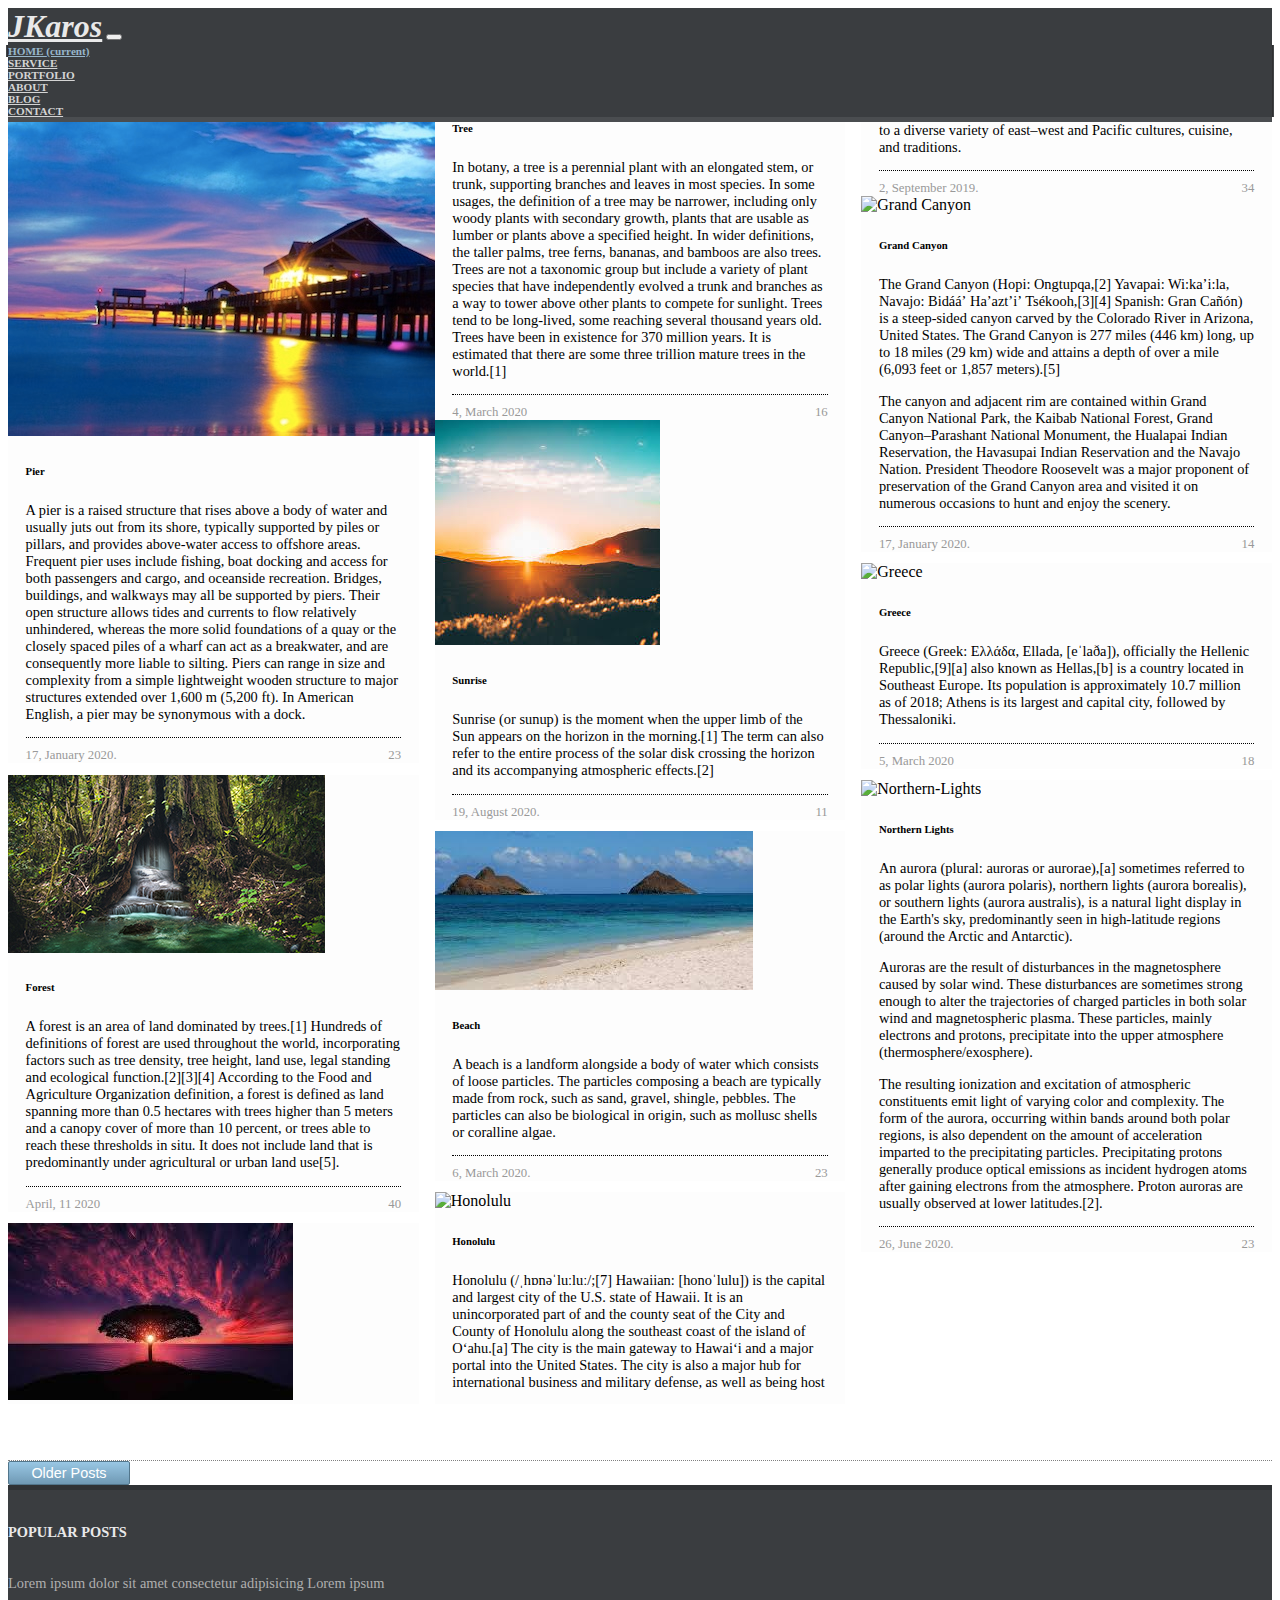
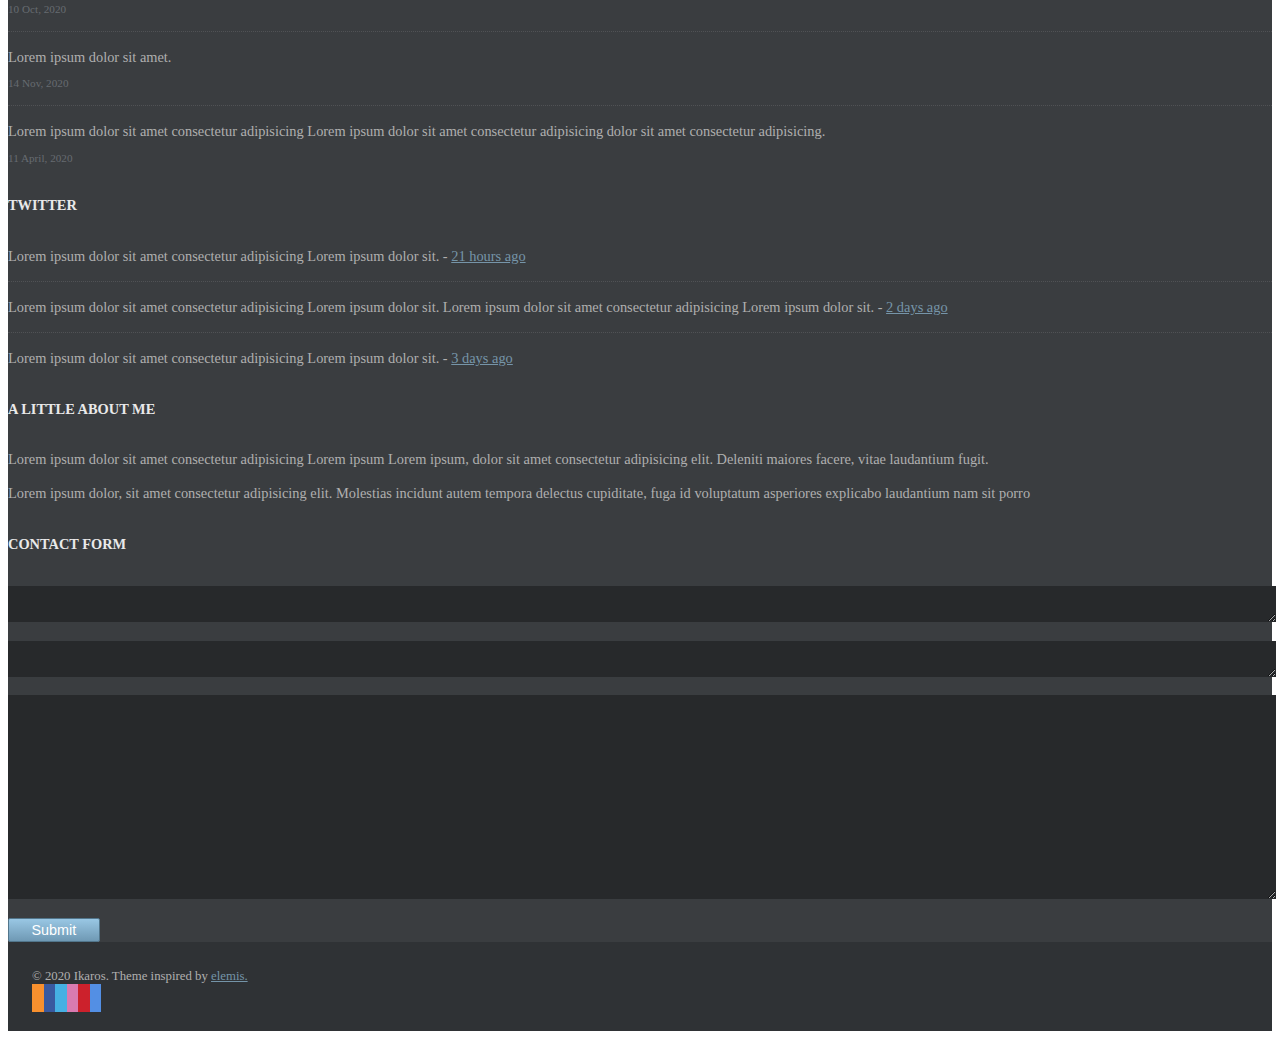
==== commit 964fd213: "Change text" ====
--- a/index.html
+++ b/index.html
@@ -24,7 +24,7 @@
     <nav class="navbar navbar-expand-lg sticky-top pt-0 pb-0 cust-nav-bg">
         <!-- Put Navbar content inside of container so that it uses flexbox and has margin on left and right sides -->
         <div class="container">
-            <a class="navbar-brand m-0 pt-1 cust-jkaros" href="#">JKaros</a>
+            <a class="navbar-brand m-0 pt-1 cust-jkaros" href="./index.html">JKaros</a>
             <button class="navbar-toggler" type="button" data-toggle="collapse" data-target="#navbarNavAltMarkup"
                 aria-controls="navbarNavAltMarkup" aria-expanded="false" aria-label="Toggle navigation">
                 <div class="cust-nav-menu-icon">
@@ -44,14 +44,15 @@
                         target="_">PORTFOLIO</a>
                 </li>
                 <li class="nav-item pb-4 pt-5">
-                    <a class="nav-link cust-nav-font-color" href="http://codedifferentlyc16.sg-host.com/"
+                    <a class="nav-link cust-nav-font-color" href="https://www.linkedin.com/in/michael-mcmasters/"
                         target="_">ABOUT</a>
                 </li>
                 <li class="nav-item pb-4 pt-5">
                     <a class="nav-link cust-nav-font-color" href="./blog-post.html">BLOG</a>
                 </li>
                 <li class="nav-item pb-4 pt-5">
-                    <a class="nav-link cust-nav-font-color" href="#">CONTACT</a>
+                    <a class="nav-link cust-nav-font-color" href="https://www.linkedin.com/in/michael-mcmasters/"
+                        target="_">CONTACT</a>
                 </li>
             </div>
         </div>
@@ -339,7 +340,7 @@
                         <div class="cust-footer-body">
                             <span><i class="fab fa-twitter mr-2"></i></span>
                             Lorem ipsum dolor sit amet consectetur adipisicing Lorem ipsum
-                            dolor sit. - <a href="#" class="cust-footer-age-url">md-3 c-resp-mt days ago</a>
+                            dolor sit. - <a href="#" class="cust-footer-age-url">3 days ago</a>
                         </div>
                     </div>
                 </div>
@@ -361,10 +362,9 @@
                     <h6 class="cust-foot-header">CONTACT FORM</h6>
                     <div class="cust-footer-body">
                         <form action="contact-form.html" method="post">
-                            <input type="text" id="first-text-box" name="first-text-box" class="cust-footer-input">
-                            <input type="text" id="second-text-box" name="second-text-box" class="cust-footer-input">
-                            <input type="text" id="third-text-box" name="third-text-box"
-                                class="cust-footer-input cust-footer-input-last">
+                            <textarea type="text" id="first-text-box" name="first-text-box" class="cust-footer-input"></textarea>
+                            <textarea type="text" id="second-text-box" name="second-text-box" class="cust-footer-input"></textarea>
+                            <textarea type="text" id="third-text-box" name="third-text-box" class="cust-footer-input cust-footer-input-last"></textarea>
                         </form>
                         <button type="submit" class="cust-button">Submit</button>
                     </div>
@@ -411,7 +411,6 @@
 
 
 
-    <!-- Copied these from TreeHouse. -->
     <!-- jQuery first, then Popper.js, then Bootstrap JS -->
     <!-- Needed for Bootstrap functions (such as expanding the navbar when clicking the hamburger menu) -->
     <script src="https://code.jquery.com/jquery-3.2.1.slim.min.js"
--- a/styles/styles.css
+++ b/styles/styles.css
@@ -155,7 +155,6 @@
 
 /* This is a bit weird. Bootstrap sets the color for Home automatically but we have to put this here manually for Blog */
 .c-navtab-active {
-  background-color: rgb(53, 55, 58);
   color: rgb(122, 156, 178);
   
 }
--- a/styles/index.css
+++ b/styles/index.css
@@ -5,10 +5,9 @@
 
 .card {
   background-color: var(--color-gray2);
-    position: relative;
+  position: relative;
   left: 0x;
   bottom: 0px;
-  
   
   transition: 0.2s;
 }
@@ -18,7 +17,6 @@
   cursor: pointer;
   background-color: rgb(214, 214, 214); 
   position: relative;
-  left: 10x;
   bottom: 10px;
 }
 
@@ -31,10 +29,6 @@
   font-size: 0.9em;
 }
 
-.card-img-top {
-  /* height: 200px; */
-}
-
 .cust-card-footer {
   padding-top: 10px;
   border-top: 1px dotted black;
@@ -45,114 +39,6 @@
   justify-content: space-between;
 }
 
-.cust-button {
-  padding: 0.2rem 1.4rem;
-  font-size: 0.9rem;
-  color: white;
-  background-image: linear-gradient(rgb(153, 199, 228), rgb(111, 153, 180));
-  border: 1px solid rgb(82, 118, 140);
-  border-radius: 2px;
-  
-  transition: 0.2s;
-}
-
-.cust-button:hover {
-  background-image: linear-gradient(rgb(89, 130, 155), rgb(37, 72, 94));
-  cursor: pointer;
-}
-
-.cust-footer-background {
-  background-color: var(--color-black1);
-  border-top: 5px solid rgb(47, 50, 53);
-  border-bottom: 3px solid rgb(47, 50, 53);
-}
-
-.cust-footer-border-bottom {
-  padding-bottom: 1rem;
-  border-bottom: 0.5px dotted rgb(80, 82, 85);
-}
-
-.cust-foot-header {
-  color: var(--color-white1);
-  font-weight: bold;
-  font-size: 0.9rem;
-}
-
-.cust-footer-body {
-  margin-top: 1.2em;
-  color: rgb(175, 175, 175);
-  font-size: 0.9rem;
-}
-
-.cust-footer-date {
-  margin-top: 0.7rem;
-  font-size: 0.7rem;
-  color: rgb(102, 107, 112);
-}
-
-.cust-footer-age-url {
-  color: rgb(118, 149, 169);
-}
-
-.cust-footer-input {
-  margin-bottom: 0.9rem;
-  background-color: rgb(39, 41, 43);
-  border: none;
-  width: 100%;
-  height: 2rem;
-}
-.cust-footer-input-last {
-  height: 200px;
-}
-
-.cust-bottom-nav {
-  background-color: rgb(47, 50, 53);
-  padding: 1.5rem;
-}
-
-.cust-nav-content {
-  /* Add margin to center it. Adding padding to parent div was putting it out of line for some reason. */
-  margin-bottom: 6px;
-  color: rgb(175, 175, 175);
-  font-size: 0.8rem;
-}
-
-.elemis-url {
-  color: rgb(116, 148, 168);
-}
-
-.cust-icon-container {
-  color: white;
-  font-size: 0.9em;
-  cursor: pointer;
-}
-                    
-.fa-rss {
-  background-color: rgb(248, 144, 46);
-  padding: 0.4em;
-}
-.fa-facebook-f {
-  background-color: rgb(57, 89, 159);
-  padding: 0.4em;
-}
-
-/* Use custom class instead of fa-twitter so that this doesn't style twitter icon used elsewhere */
-.twitter-icon {
-  background-color: rgb(69, 176, 227);
-  padding: 0.4em;
-}
-.fa-instagram {
-  background-color: rgb(217, 122, 176);
-  padding: 0.4em;
-}
-.fa-pinterest-p {
-  background-color: rgb(204, 33, 44);
-  padding: 0.4em;
-}
-.fa-linkedin-in {
-  background-color: rgb(83, 143, 228);
-  padding: 0.4em;
-}
 
 /* Cards Columns don't work with the regular column classes (col-md-4 for example)
    They must be defined with @media keys.
